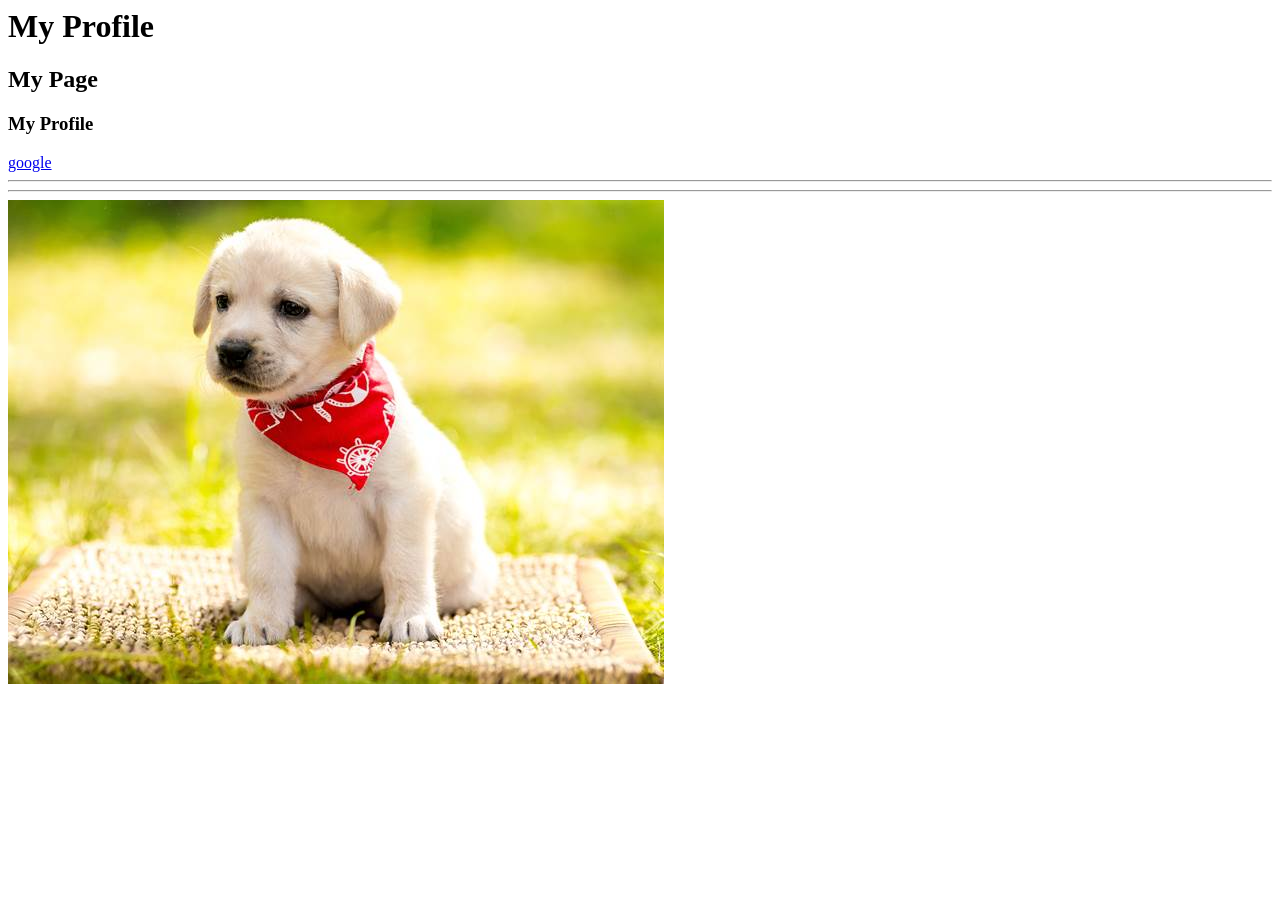
==== home.html @ cff56be5 "基礎element介紹、增加圖片" ====
<html>
    <head>
        <title>My Home Page</title>
    </head>
    <body>
       <h1> My Profile</h1>
       <h2> My Page</h2>
       <h3> My Profile</h3>
       <a href="https://google.com.tw">google</a>
       <hr></hr>
       <hr/><!--當element內沒有要加其他element時可簡寫成這樣-->
       <img src="dog.jpg"/>
    </body>
</html>
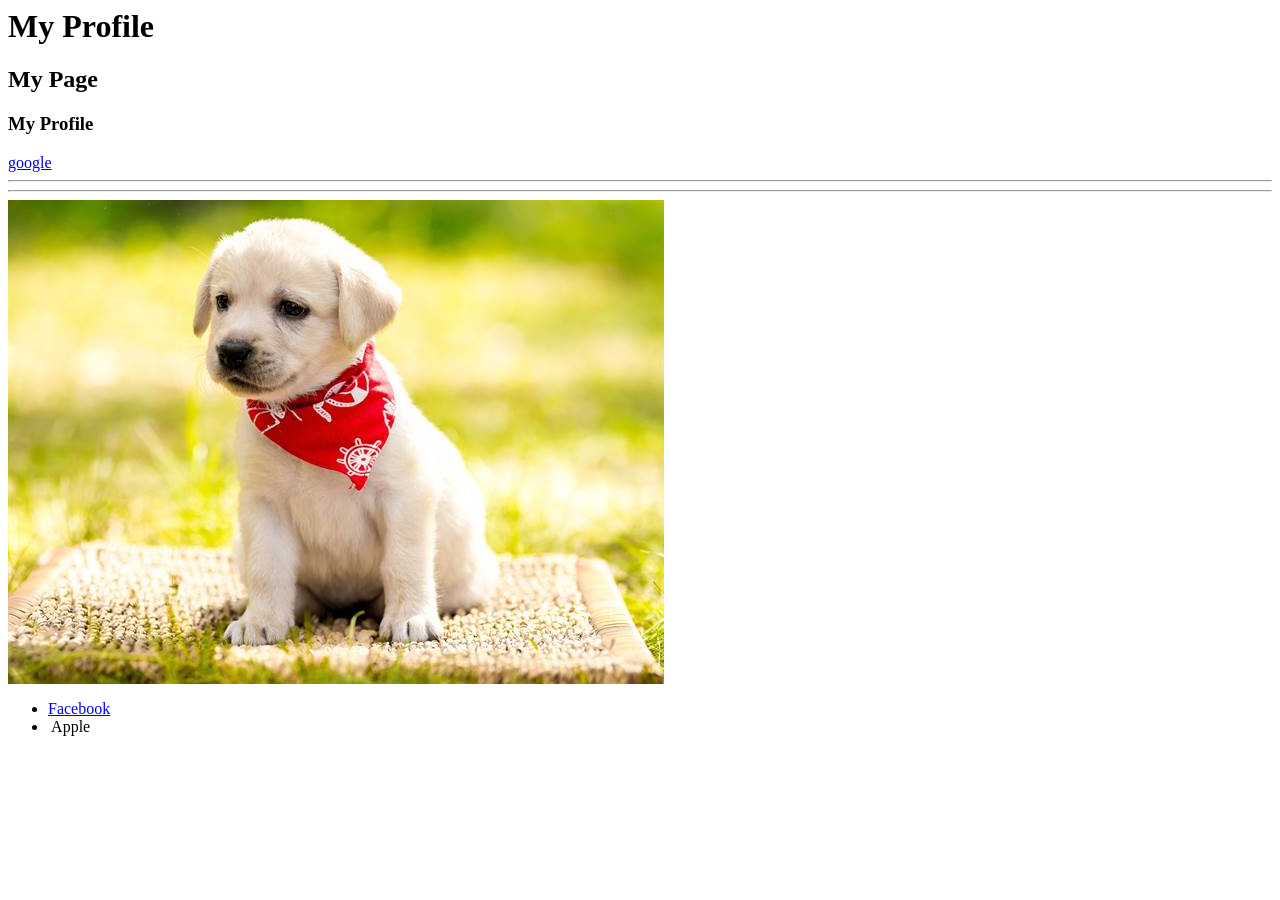
==== commit d6cd3f43: "新增列表" ====
--- a/home.html
+++ b/home.html
@@ -1,14 +1,27 @@
 <html>
-    <head>
-        <title>My Home Page</title>
-    </head>
-    <body>
-       <h1> My Profile</h1>
-       <h2> My Page</h2>
-       <h3> My Profile</h3>
-       <a href="https://google.com.tw">google</a>
-       <hr></hr>
-       <hr/><!--當element內沒有要加其他element時可簡寫成這樣-->
-       <img src="dog.jpg"/>
-    </body>
+
+<head>
+    <title>My Home Page</title>
+</head>
+
+<body>
+    <h1> My Profile</h1>
+    <h2> My Page</h2>
+    <h3> My Profile</h3>
+    <a href="https://google.com.tw">google</a>
+    <hr>
+    </hr>
+    <hr />
+    <!--當element內沒有要加其他element時可簡寫成這樣-->
+    <img src="dog.jpg" />
+    <ul>
+        <li>
+            <a href="https://facebook.com">Facebook</a>
+        </li>
+        <li>
+            <img> Apple
+        </li>
+    </ul>
+</body>
+
 </html>
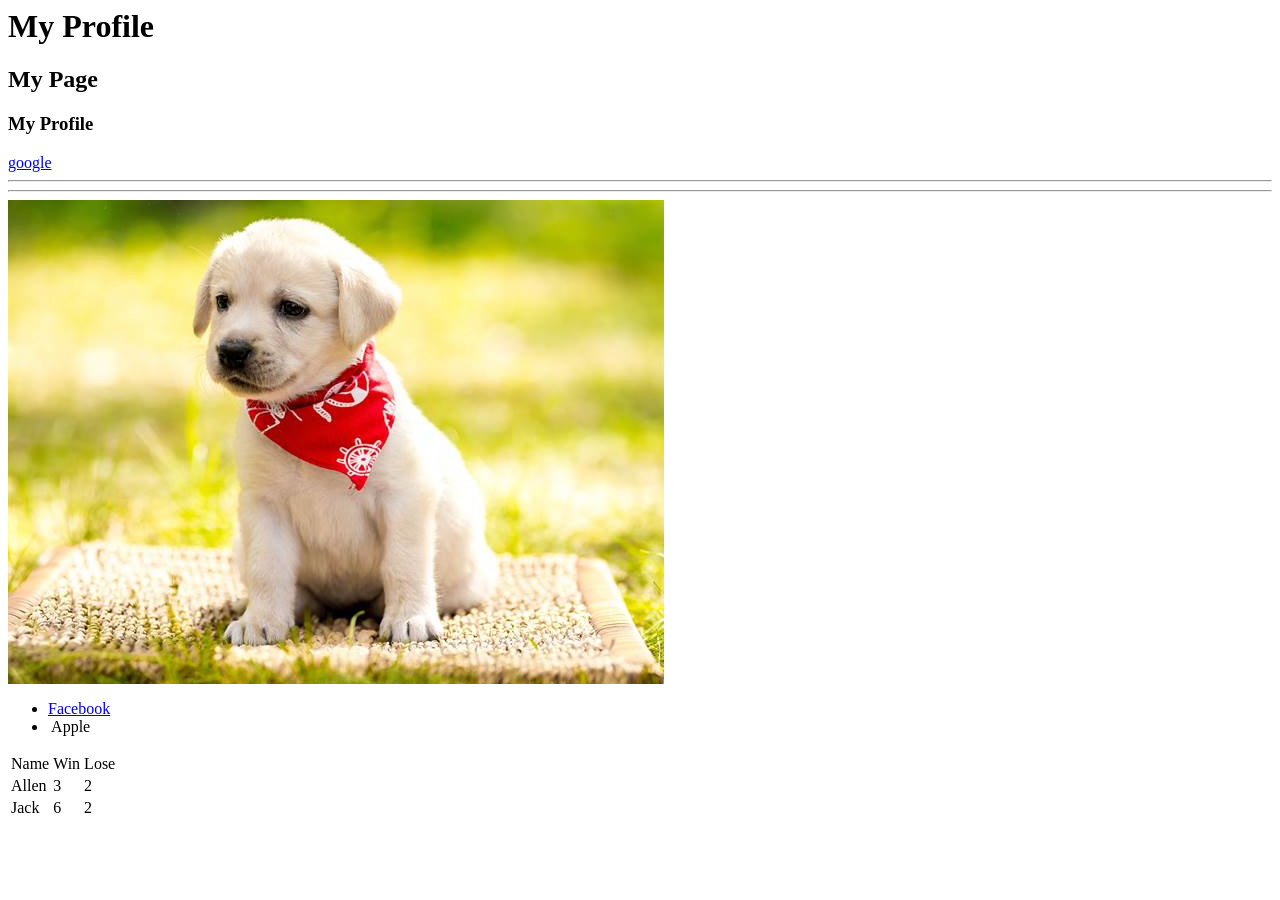
==== commit 3d829008: "新增table" ====
--- a/home.html
+++ b/home.html
@@ -22,6 +22,24 @@
             <img> Apple
         </li>
     </ul>
+    <!--Table練習-->
+    <table>
+        <tr>
+            <td>Name</td>
+            <td>Win</td>
+            <td>Lose</td>
+        </tr>
+        <tr>
+            <td>Allen</td>
+            <td>3</td>
+            <td>2</td>
+        </tr>
+        <tr>
+            <td>Jack</td>
+            <td>6</td>
+            <td>2</td>
+        </tr>
+    </table>
 </body>
 
 </html>
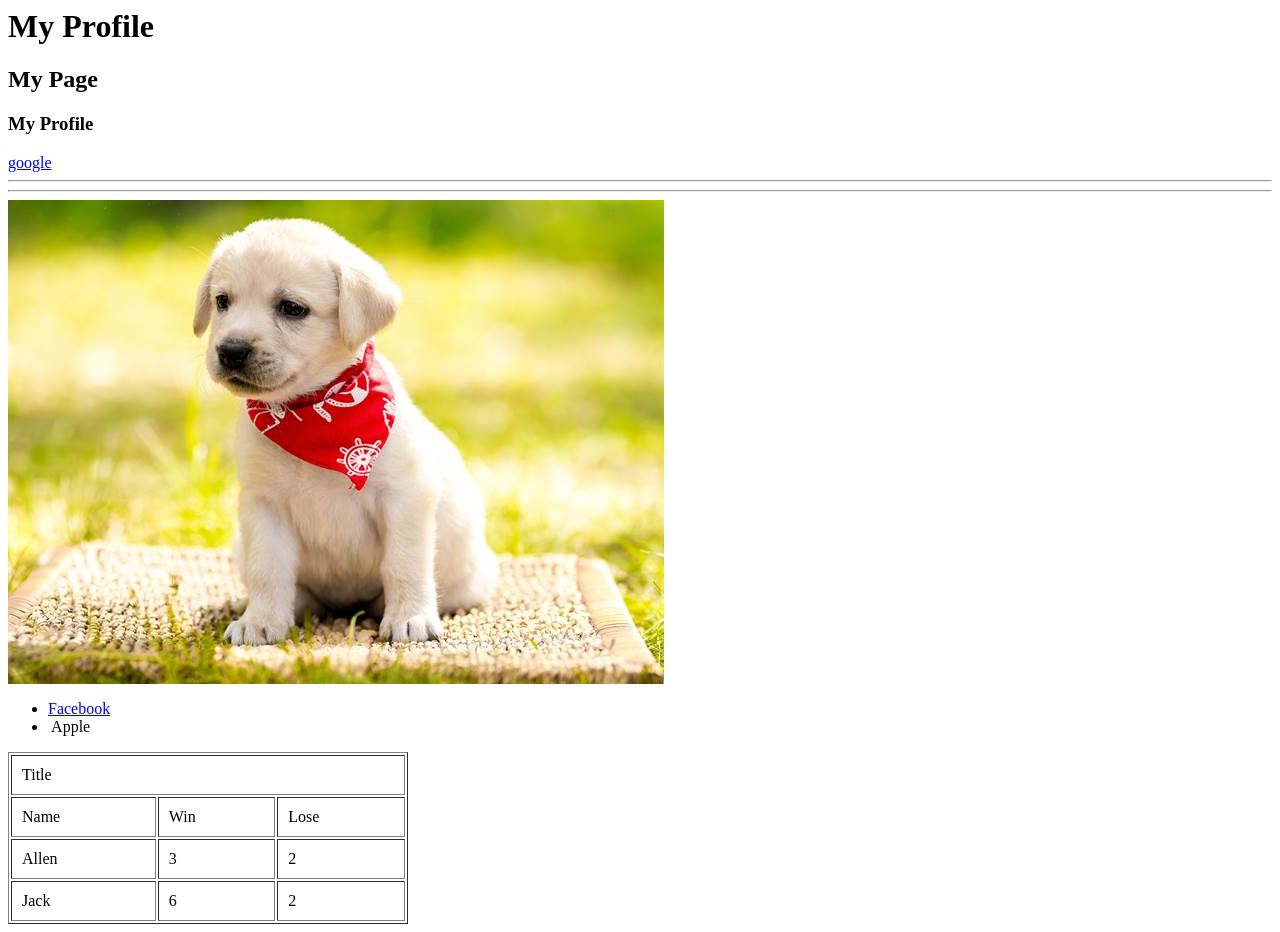
==== commit 83a638cd: "table練習" ====
--- a/home.html
+++ b/home.html
@@ -23,7 +23,10 @@
         </li>
     </ul>
     <!--Table練習-->
-    <table>
+    <table border="1" width="400" cellpadding="10"><!--cellpadding 表格與文中字的距離-->
+        <tr> 
+            <td colspan="3">Title</td>
+        </tr>
         <tr>
             <td>Name</td>
             <td>Win</td>
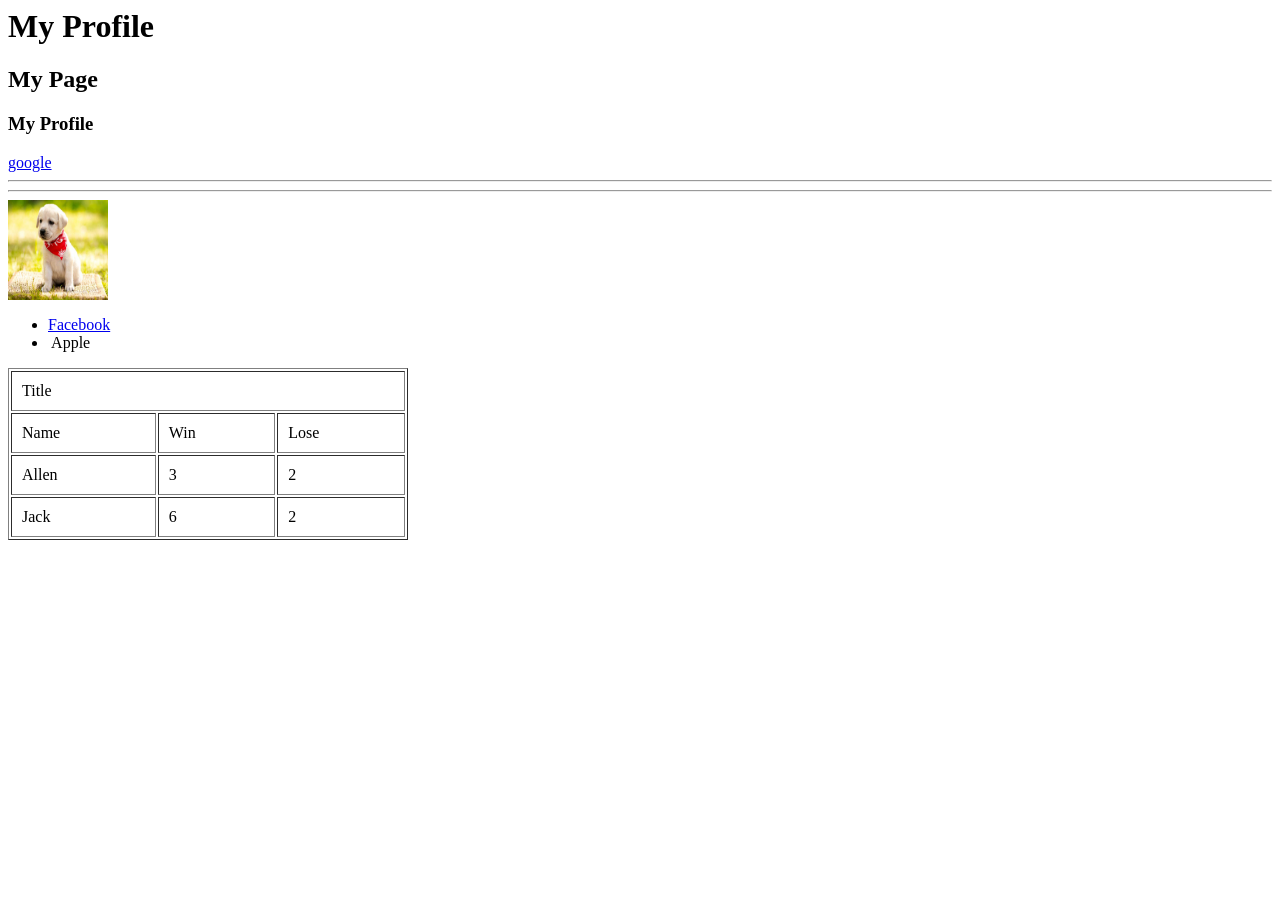
==== commit 63996e5f: "圖片大小設定練習" ====
--- a/home.html
+++ b/home.html
@@ -13,7 +13,7 @@
     </hr>
     <hr />
     <!--當element內沒有要加其他element時可簡寫成這樣-->
-    <img src="dog.jpg" />
+    <img src="dog.jpg"  width="100" height="100"/>
     <ul>
         <li>
             <a href="https://facebook.com">Facebook</a>
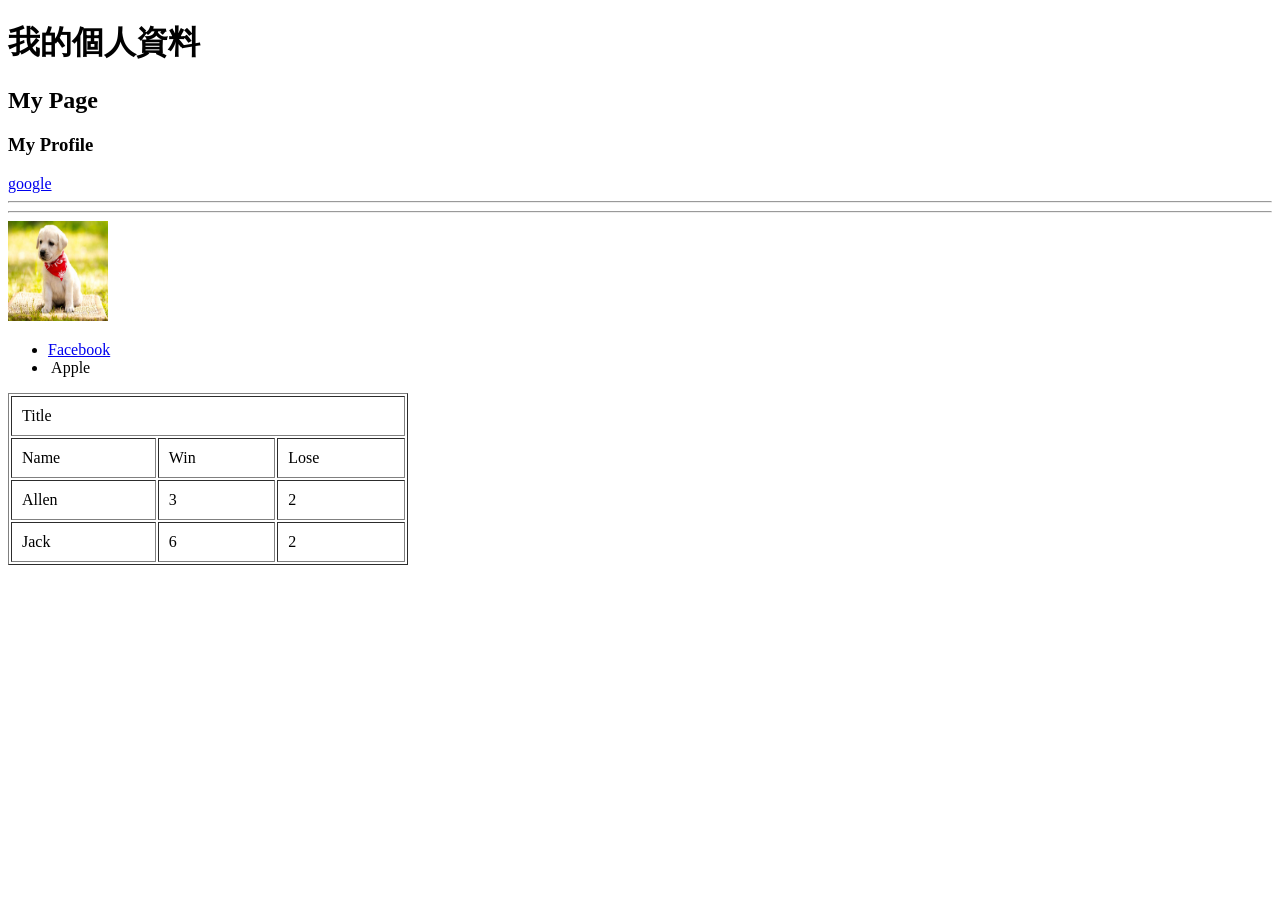
==== commit becf435a: "告知瀏覽器編碼" ====
--- a/home.html
+++ b/home.html
@@ -1,11 +1,14 @@
+<!DOCTYPE html>
 <html>
 
 <head>
-    <title>My Home Page</title>
+     <meta charset="utf-8"/><!-- 告知瀏覽器使用哪種編碼 -->
+     <title>My Home Page</title>
 </head>
 
 <body>
-    <h1> My Profile</h1>
+   
+    <h1>我的個人資料</h1><!--IE會出現亂碼-->
     <h2> My Page</h2>
     <h3> My Profile</h3>
     <a href="https://google.com.tw">google</a>
